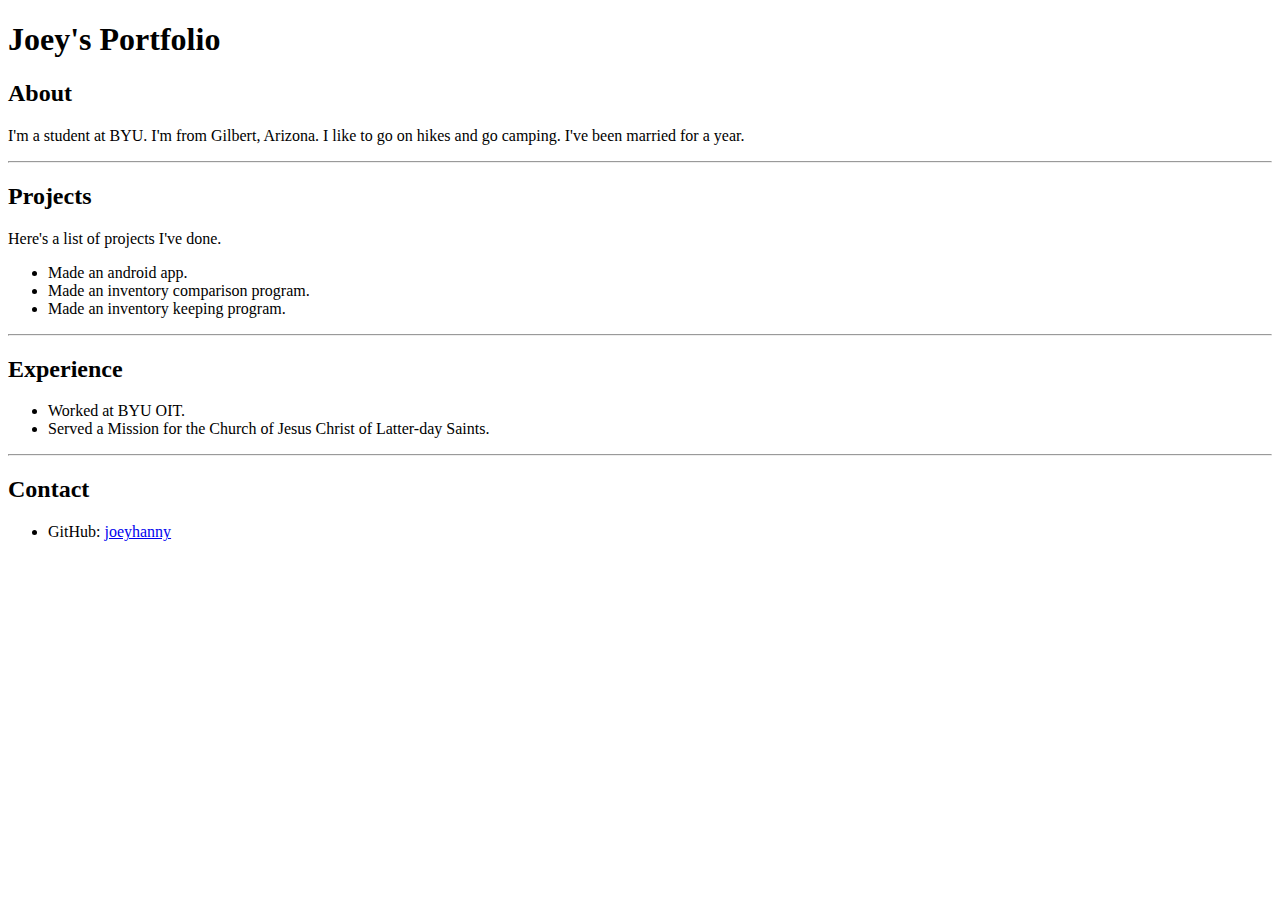
==== index.html @ 0156ad28 "First commit" ====
<!DOCTYPE HTML>
<html>
  <head>
    <title>Joey's Portfolio</title>
  </head>
  <body>
    <h1>Joey's Portfolio</h1>
    <h2>About</h2>
    <p>I'm a student at BYU. I'm from Gilbert, Arizona. I like to go on hikes and go camping. I've been married for a year.</p>
    <hr>
    <h2>Projects</h2>
    <p>Here's a list of projects I've done.</p>
    <ul>
      <li>Made an android app.</li>
      <li>Made an inventory comparison program.</li>
      <li>Made an inventory keeping program.</li>
    </ul>
    <hr>
    <h2>Experience</h2>
    <ul>
      <li>Worked at BYU OIT.</li>
      <li>Served a Mission for the Church of Jesus Christ of Latter-day Saints.</li>
    </ul>
    <hr>
    <h2>Contact</h2>
    <ul>
      <li>GitHub: <a href="https://github.com/joeyhanny">joeyhanny</a></li>
    </ul>
  </body>
</html>
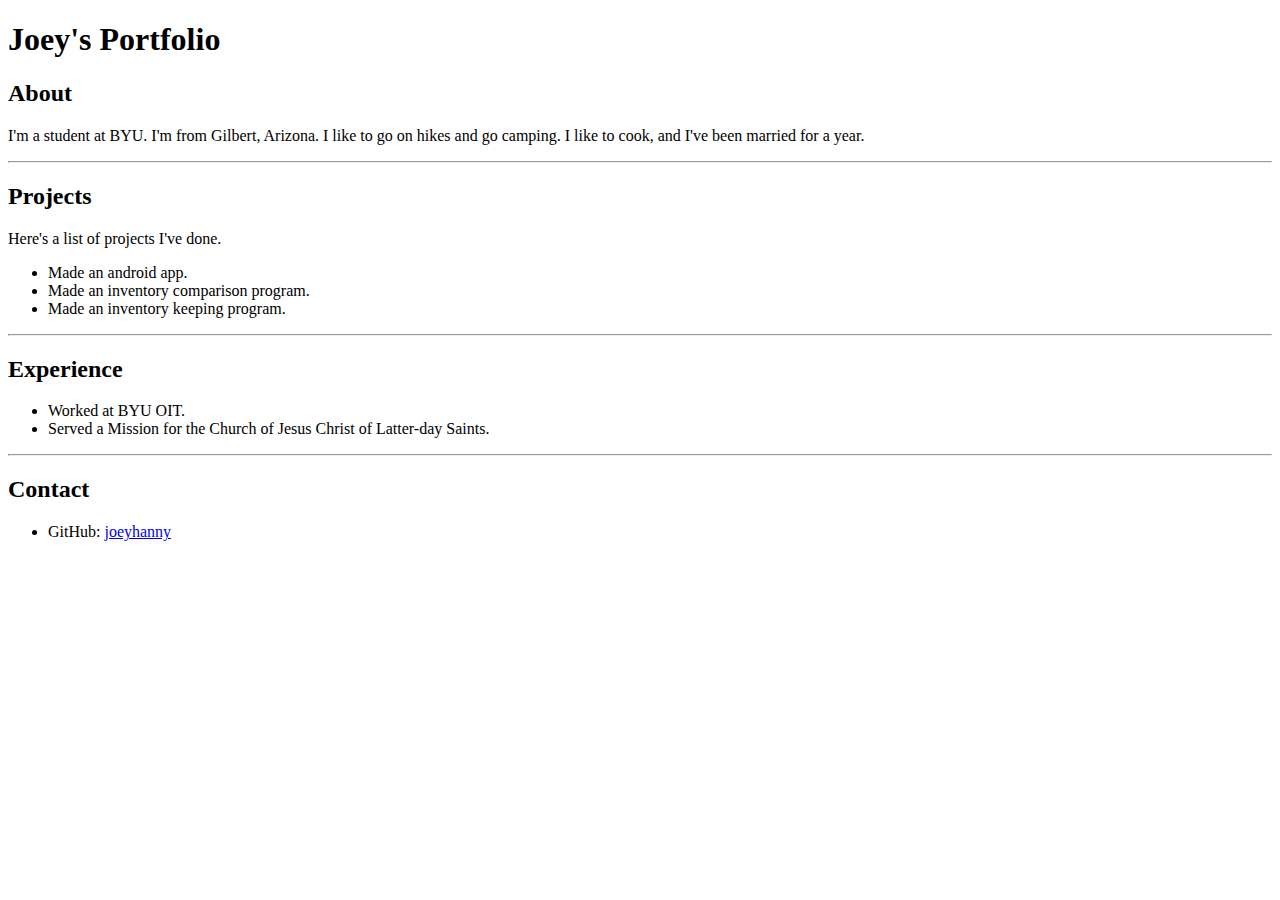
==== commit e96bb4fb: "Second commit" ====
--- a/index.html
+++ b/index.html
@@ -6,7 +6,7 @@
   <body>
     <h1>Joey's Portfolio</h1>
     <h2>About</h2>
-    <p>I'm a student at BYU. I'm from Gilbert, Arizona. I like to go on hikes and go camping. I've been married for a year.</p>
+    <p>I'm a student at BYU. I'm from Gilbert, Arizona. I like to go on hikes and go camping. I like to cook, and I've been married for a year.</p>
     <hr>
     <h2>Projects</h2>
     <p>Here's a list of projects I've done.</p>
